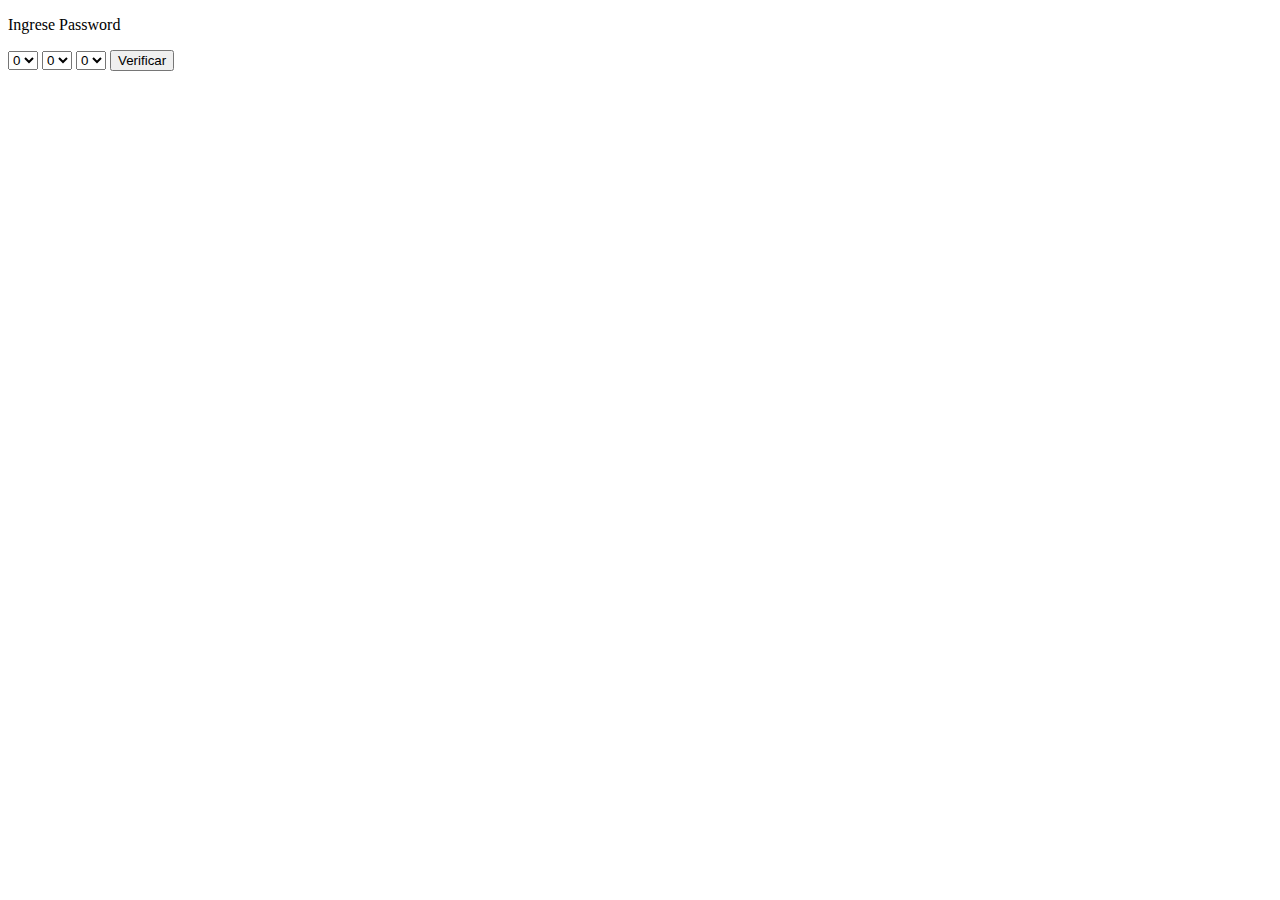
==== index3.html @ b9dedbd7 "add html 1,2,3" ====
<!DOCTYPE html>
<html lang="en">
  <head>
    <meta charset="UTF-8" />
    <meta http-equiv="X-UA-Compatible" content="IE=edge" />
    <meta name="viewport" content="width=device-width, initial-scale=1.0" />
    <title>ContenidosParte3</title>
  </head>
  <body>
    <p>Ingrese Password</p>

    <select id="selector">
      <option value="0">0</option>
      <option value="1">1</option>
      <option value="2">2</option>
      <option value="3">3</option>
      <option value="4">4</option>
      <option value="5">5</option>
      <option value="6">6</option>
      <option value="7">7</option>
      <option value="8">8</option>
      <option value="9">9</option>
    </select>
    <select id="selector">
      <option value="0">0</option>
      <option value="1">1</option>
      <option value="2">2</option>
      <option value="3">3</option>
      <option value="4">4</option>
      <option value="5">5</option>
      <option value="6">6</option>
      <option value="7">7</option>
      <option value="8">8</option>
      <option value="9">9</option>
    </select>
    <select id="selector">
      <option value="0">0</option>
      <option value="1">1</option>
      <option value="2">2</option>
      <option value="3">3</option>
      <option value="4">4</option>
      <option value="5">5</option>
      <option value="6">6</option>
      <option value="7">7</option>
      <option value="8">8</option>
      <option value="9">9</option>
    </select>
    <button class="button" id="btn">Verificar</button>
    <script src="assets/js/index.js"></script>
  </body>
</html>
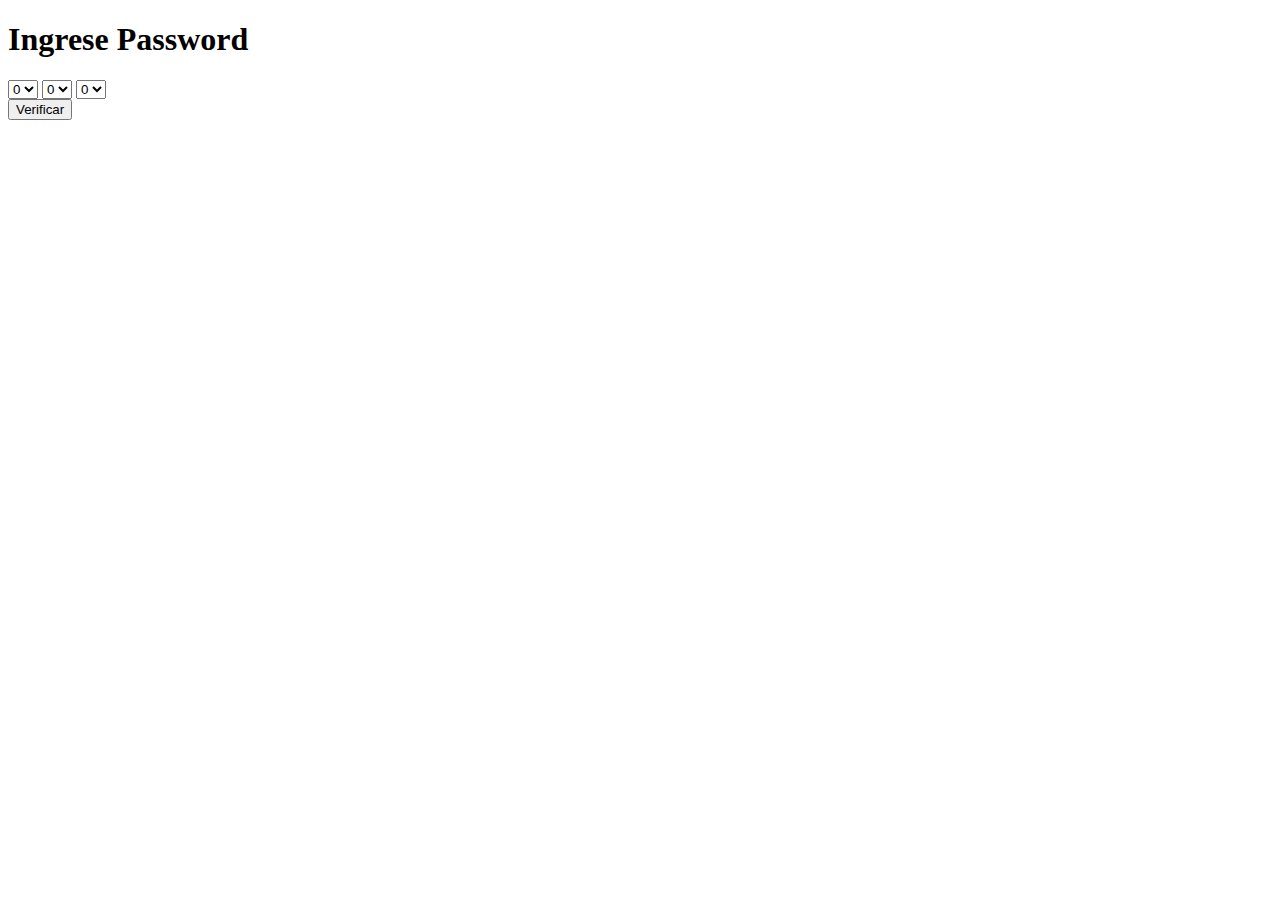
==== commit b3ba94f1: "add js and var in html" ====
--- a/index3.html
+++ b/index3.html
@@ -7,7 +7,7 @@
     <title>ContenidosParte3</title>
   </head>
   <body>
-    <p>Ingrese Password</p>
+    <h1>Ingrese Password</h1>
 
     <select id="selector">
       <option value="0">0</option>
@@ -21,7 +21,7 @@
       <option value="8">8</option>
       <option value="9">9</option>
     </select>
-    <select id="selector">
+    <select id="selector-2" >
       <option value="0">0</option>
       <option value="1">1</option>
       <option value="2">2</option>
@@ -33,7 +33,7 @@
       <option value="8">8</option>
       <option value="9">9</option>
     </select>
-    <select id="selector">
+    <select id="selector-3">
       <option value="0">0</option>
       <option value="1">1</option>
       <option value="2">2</option>
@@ -45,7 +45,10 @@
       <option value="8">8</option>
       <option value="9">9</option>
     </select>
-    <button class="button" id="btn">Verificar</button>
+    <div class="button">
+        <button id="btn-autorizar">Verificar</button>
+        <p id="verificar"></p>
+      </div>
     <script src="assets/js/index.js"></script>
   </body>
 </html>
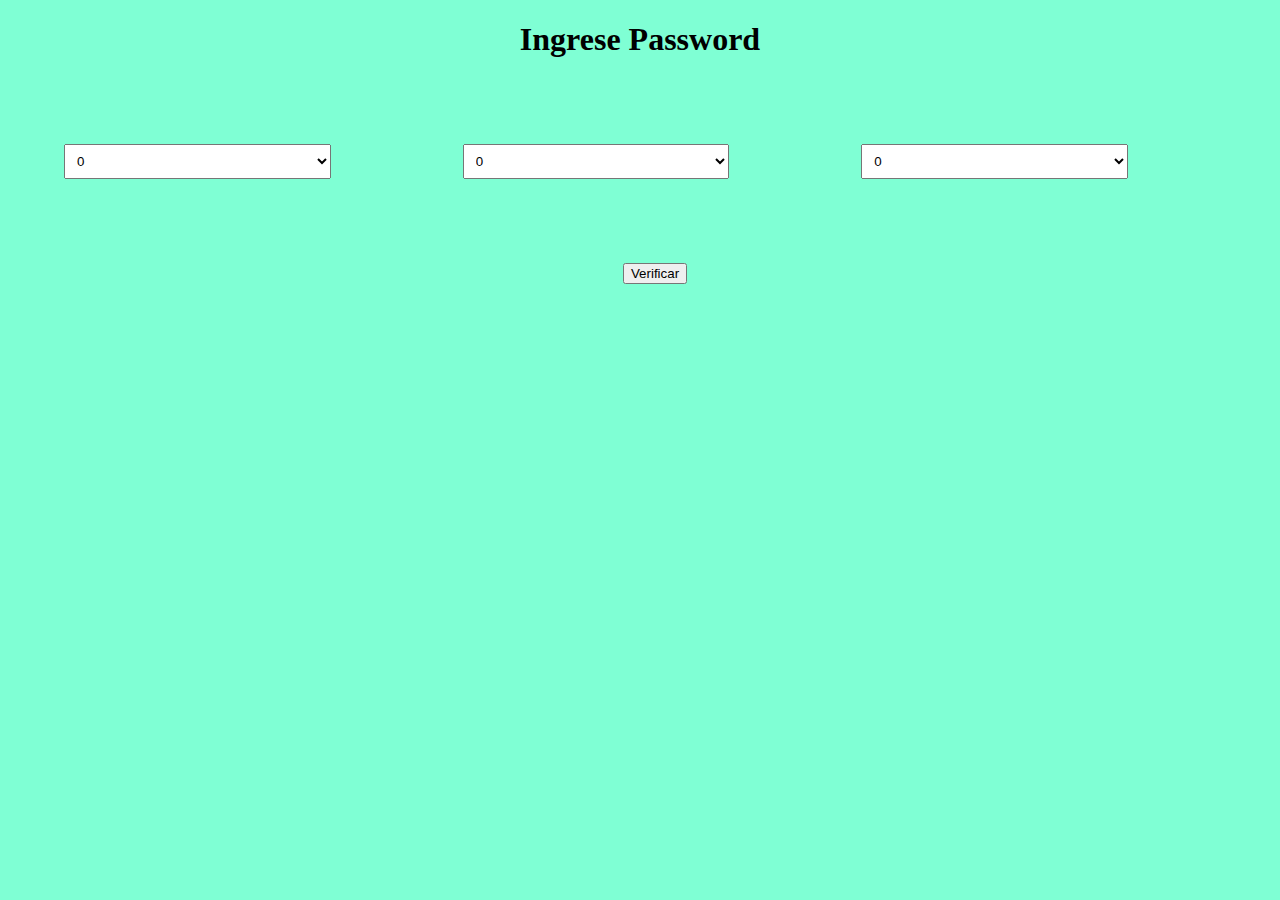
==== commit 781c4ac3: "add conditions in index3.java + css" ====
--- a/index3.html
+++ b/index3.html
@@ -4,12 +4,13 @@
     <meta charset="UTF-8" />
     <meta http-equiv="X-UA-Compatible" content="IE=edge" />
     <meta name="viewport" content="width=device-width, initial-scale=1.0" />
+    <link rel="stylesheet" href="assets/css/style3.css" />
     <title>ContenidosParte3</title>
   </head>
   <body>
     <h1>Ingrese Password</h1>
 
-    <select id="selector">
+    <select id="selector" class="selectors">
       <option value="0">0</option>
       <option value="1">1</option>
       <option value="2">2</option>
@@ -21,7 +22,7 @@
       <option value="8">8</option>
       <option value="9">9</option>
     </select>
-    <select id="selector-2" >
+    <select id="selector-2" class="selectors">
       <option value="0">0</option>
       <option value="1">1</option>
       <option value="2">2</option>
@@ -33,7 +34,7 @@
       <option value="8">8</option>
       <option value="9">9</option>
     </select>
-    <select id="selector-3">
+    <select id="selector-3" class="selectors">
       <option value="0">0</option>
       <option value="1">1</option>
       <option value="2">2</option>
@@ -46,9 +47,9 @@
       <option value="9">9</option>
     </select>
     <div class="button">
-        <button id="btn-autorizar">Verificar</button>
-        <p id="verificar"></p>
-      </div>
-    <script src="assets/js/index.js"></script>
+      <button id="btn-autorizar">Verificar</button>
+      <p id="verificar"></p>
+    </div>
+    <script src="assets/js/index3.js"></script>
   </body>
 </html>
--- a/assets/css/style3.css
+++ b/assets/css/style3.css
@@ -0,0 +1,25 @@
+body {
+  margin: 0%;
+  padding: 0%;
+  background-color: aquamarine;
+}
+
+h1 {
+  text-align: center;
+}
+.selectors {
+  width: 20em;
+  margin-right: 5%;
+  margin-top: 5%;
+  padding: 8px;
+  margin-left: 5%;
+}
+.button {
+  display: flex;
+  justify-content: center;
+  align-items: center;
+  border-radius: 2.5rem;
+  padding: 15px;
+  margin-top: 5%;
+  width: 100%;
+}
